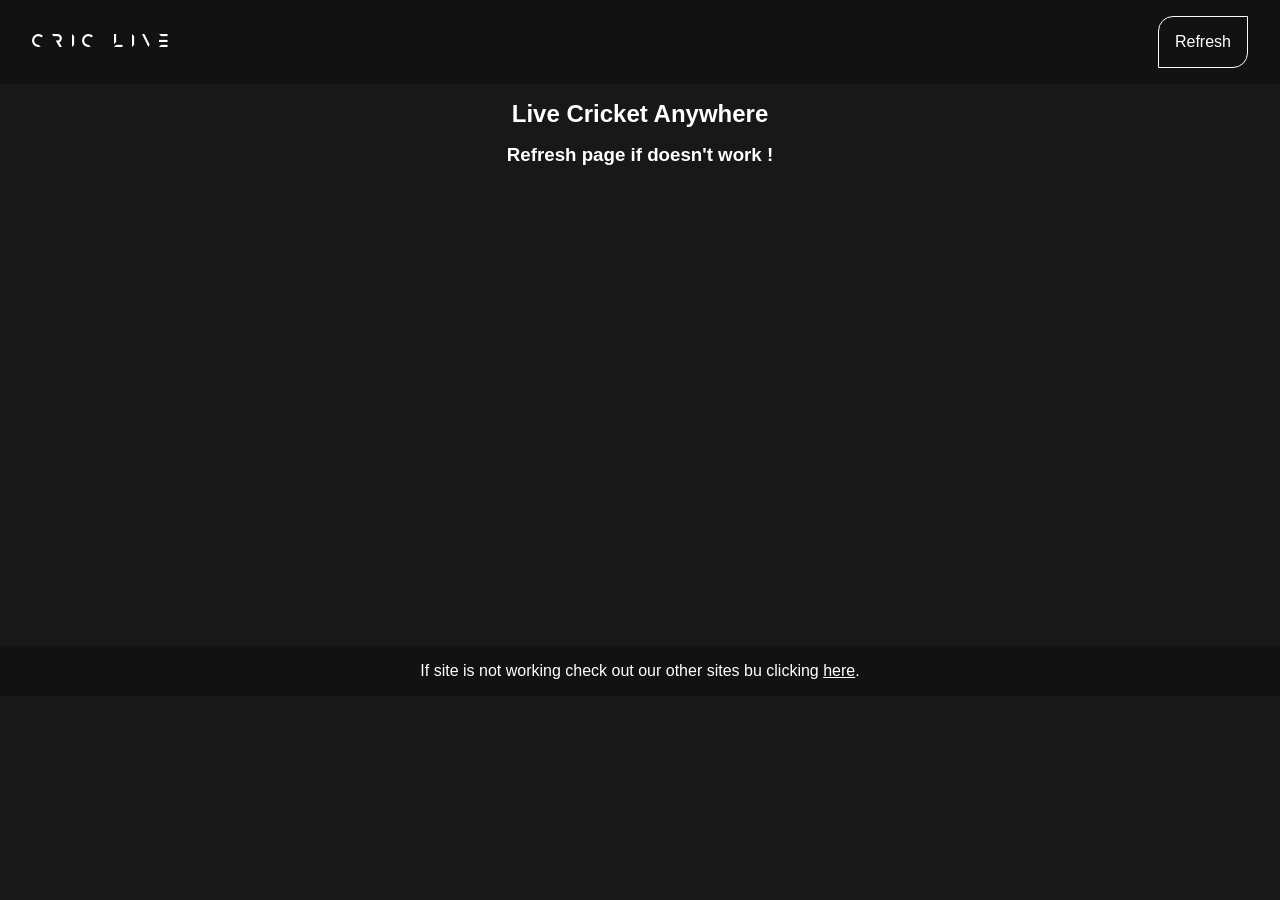
==== index.html @ 1b8b7a39 "New" ====
<!DOCTYPE html>
<html lang="en">
<head>
    <meta charset="UTF-8">
    <meta http-equiv="X-UA-Compatible" content="IE=edge">
    <meta name="viewport" content="width=device-width, initial-scale=1.0">
    <title>Live Cricket</title>
    <link rel="stylesheet" href="style.css">
</head>
<body>
    <div class="main">
        <nav>
            <a href="/">Cric Live</a>
            <button onclick="window.location.reload();" >Refresh</button>
        </nav>
        <div class="head">
            <h2>Live Cricket Anywhere</h2>
            <h3>Refresh page if doesn't work !</h3>
        </div>
        <div class="video">
            <iframe src="https://bit.ly/3NSC2EF" frameborder="0" allowfullscreen></iframe>
        </div>
    </div>
    <footer>
        <p>If site is not working check out our other sites bu clicking <a href="https://www.criclive.pics/">here</a>.</p>
    </footer>
</body>
</html>
---- style.css ----
@font-face {
    font-family: 'Anurati Regular';
    font-style: normal;
    font-weight: normal;
    src: local('Anurati Regular'), url('Anurati-Regular.woff') format('woff');
    }
    @import url('https://fonts.googleapis.com/css2?family=Roboto&display=swap');
*{
    margin: 0;
    padding: 0;
    box-sizing: border-box;
    background-color: #181818;    
    color: white;
    font-family: 'Roboto', sans-serif;
}
a{
    color: inherit;
    text-decoration: none;
    background-color: inherit;
}
main{
    width: 100vw;
    height: 100vh;
}
nav{
    background-color: #121212;
    display: flex;
    justify-content: space-between;
    padding: 1rem 2rem;
    text-transform: uppercase;
    text-align: center;
    align-items: center;
}
nav a{
    font-family: 'Anurati Regular';
    letter-spacing: .5rem;
    font: 2rem;
}
button{
	background: none;
	color: inherit;
	border: 1px solid #fffafa;
    border-radius: 15px 0 15px 0;
    padding: 1rem;
	font: inherit;
	cursor: pointer;
	outline: inherit;
    font-family: 'Roboto', sans-serif ;
}
button:hover{
    border: 1px solid #fffafa83;
    color: #fffafa;
    opacity: .9;
    transform: scale(1.05);
}
button:active{
    border: 1px solid #fffafa33;
    transform: scale(.95);
}
.head{
    width: 100vw;
    display: flex;
    flex-direction: column;
    gap: 1rem;
    align-items: center;
    padding: 1rem 0;
}
.video{
    width: 100vw;
    display: flex;
    justify-content: center;
}
footer{
    width: 100vw;
    text-align: center;
    bottom: 0;
}

footer p{
    
    padding: 1rem 0;
    background-color: #121212;
}
footer a{
    text-decoration: underline;
}
footer a:hover{
    opacity: .7;
    transform: scale(1.05);
}
footer a:active{
    transform: scale(.95);
}
iframe {
    /* border: .5px solid #fff;
    padding: 1rem;
    border-radius: 5px; */
    width: 825px;   
    height: 464px;
    @media screen and (max-width: 1000px){ 
      width: calc(84vw);
      height: calc(47vw)
    }  
  }
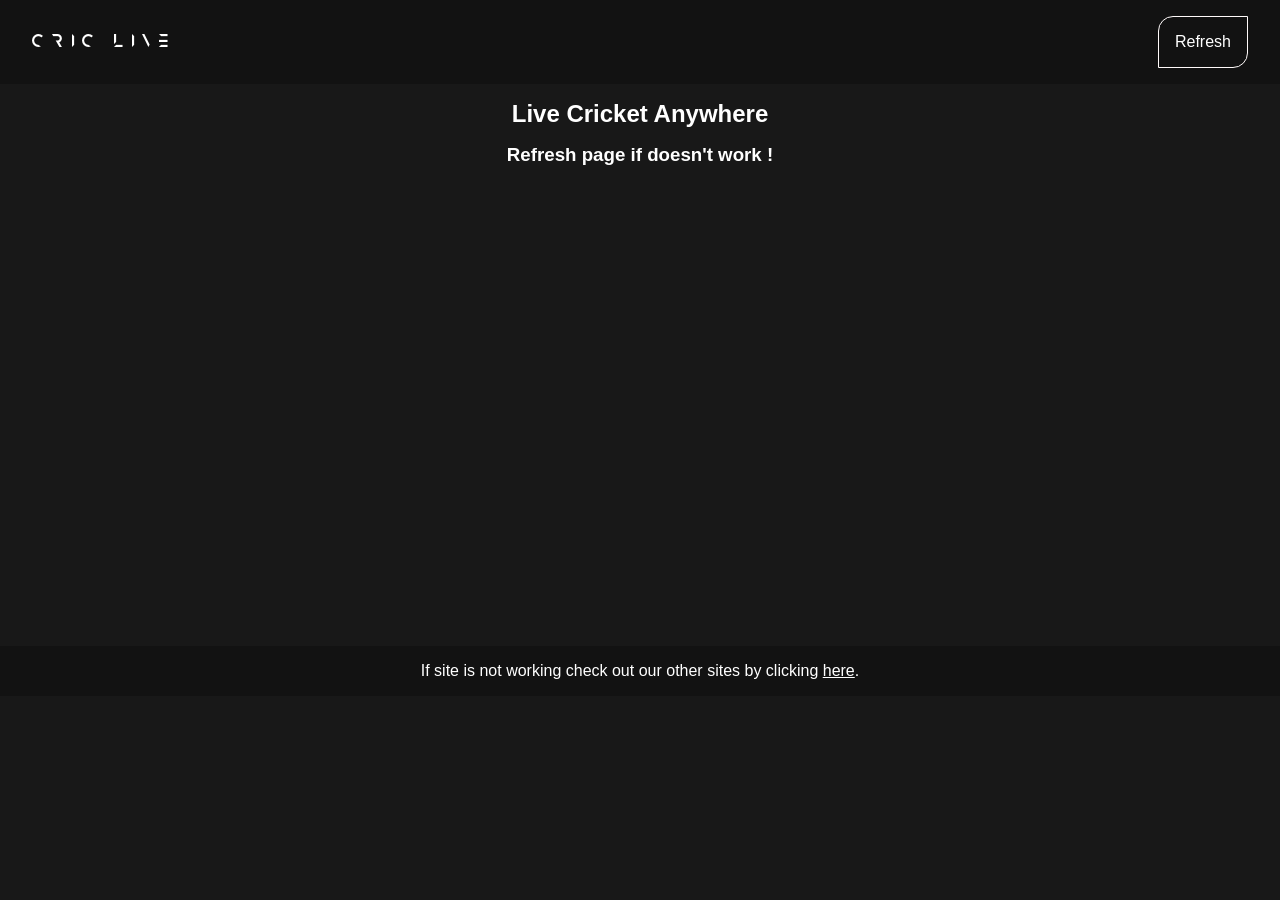
==== commit 0ff3c422: "Update index.html" ====
--- a/index.html
+++ b/index.html
@@ -5,7 +5,7 @@
     <meta http-equiv="X-UA-Compatible" content="IE=edge">
     <meta name="viewport" content="width=device-width, initial-scale=1.0">
     <title>Live Cricket</title>
-    <link rel="stylesheet" href="style.css">
+    <link rel="stylesheet" href="index.css">
 </head>
 <body>
     <div class="main">
@@ -22,7 +22,7 @@
         </div>
     </div>
     <footer>
-        <p>If site is not working check out our other sites bu clicking <a href="https://www.criclive.pics/">here</a>.</p>
+        <p>If site is not working check out our other sites by clicking <a href="https://www.criclive.pics/">here</a>.</p>
     </footer>
 </body>
 </html>
--- a/index.css
+++ b/index.css
@@ -0,0 +1,105 @@
+@font-face {
+    font-family: 'Anurati Regular';
+    font-style: normal;
+    font-weight: normal;
+    src: local('Anurati Regular'), url('Anurati-Regular.woff') format('woff');
+    }
+    @import url('https://fonts.googleapis.com/css2?family=Roboto&display=swap');
+*{
+    margin: 0;
+    padding: 0;
+    box-sizing: border-box;
+    background-color: #181818;    
+    color: white;
+    font-family: 'Roboto', sans-serif;
+}
+a{
+    color: inherit;
+    text-decoration: none;
+    background-color: inherit;
+}
+main{
+    width: 100vw;
+    height: 100vh;
+}
+nav{
+    background-color: #121212;
+    display: flex;
+    justify-content: space-between;
+    padding: 1rem 2rem;
+    text-transform: uppercase;
+    text-align: center;
+    align-items: center;
+}
+nav a{
+    font-family: 'Anurati Regular';
+    letter-spacing: .5rem;
+    font: 2rem;
+}
+button{
+	background: none;
+	color: inherit;
+	border: 1px solid #fffafa;
+    border-radius: 15px 0 15px 0;
+    padding: 1rem;
+	font: inherit;
+	cursor: pointer;
+	outline: inherit;
+    font-family: 'Roboto', sans-serif ;
+}
+button:hover{
+    border: 1px solid #fffafa83;
+    color: #fffafa;
+    opacity: .9;
+    transform: scale(1.05);
+}
+button:active{
+    border: 1px solid #fffafa33;
+    transform: scale(.95);
+}
+.head{
+    width: 100vw;
+    display: flex;
+    flex-direction: column;
+    gap: 1rem;
+    align-items: center;
+    padding: 1rem 0;
+}
+.video{
+    width: 100vw;
+    display: flex;
+    justify-content: center;
+}
+footer{
+    width: 100vw;
+    text-align: center;
+    bottom: 0;
+}
+
+footer p{
+    
+    padding: 1rem 0;
+    background-color: #121212;
+}
+footer a{
+    text-decoration: underline;
+}
+footer a:hover{
+    opacity: .7;
+    transform: scale(1.05);
+}
+footer a:active{
+    transform: scale(.95);
+}
+iframe {
+    /* border: .5px solid #fff;
+    padding: 1rem;
+    border-radius: 5px; */
+    width: 825px;   
+    height: 464px;
+    @media screen and (max-width: 1000px){ 
+      width: calc(84vw);
+      height: calc(47vw)
+    }  
+  }
+
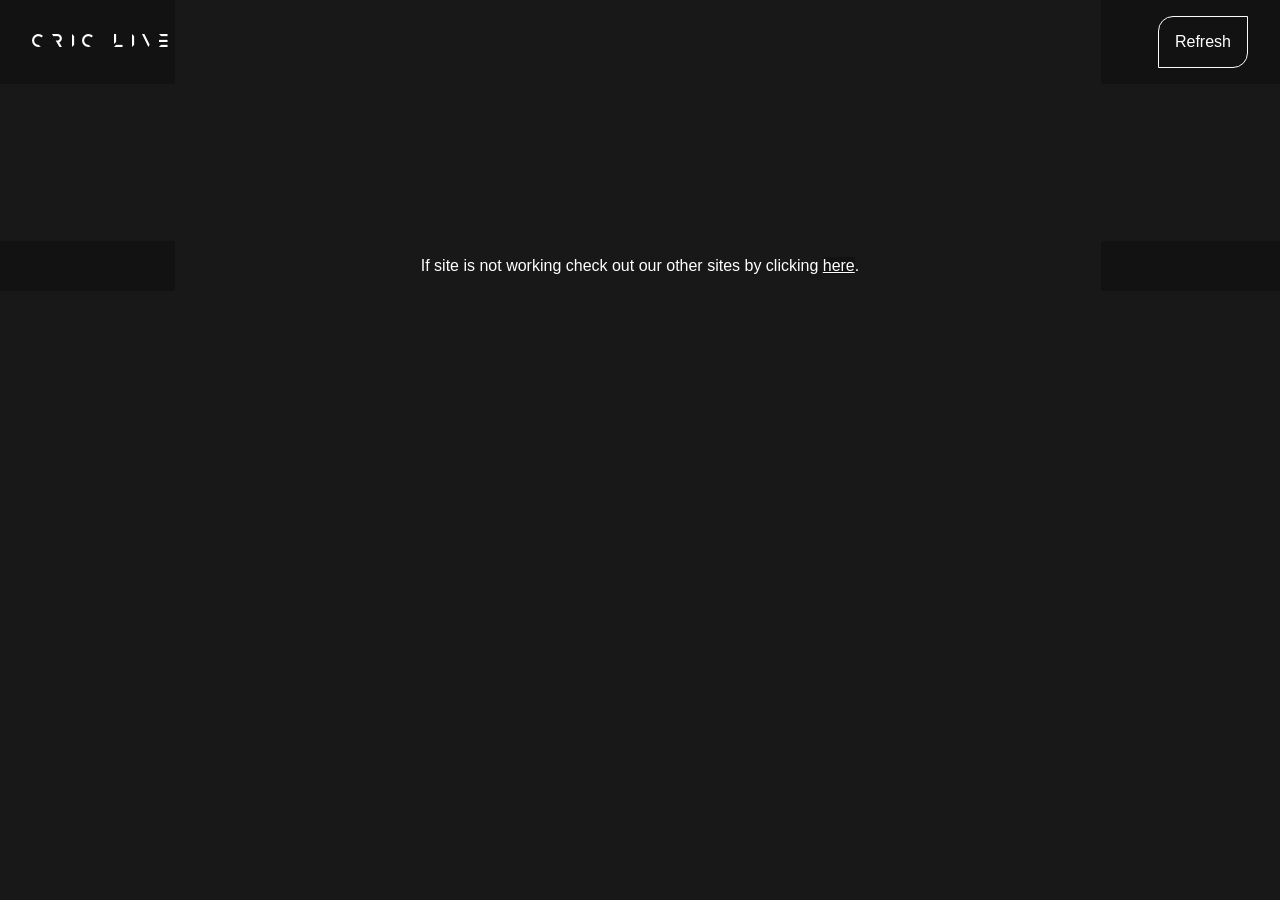
==== commit ec89e2e9: "Update index.html" ====
--- a/index.html
+++ b/index.html
@@ -18,11 +18,11 @@
             <h3>Refresh page if doesn't work !</h3>
         </div>
         <div class="video">
-            <iframe src="https://bit.ly/3NSC2EF" frameborder="0" allowfullscreen></iframe>
+            <iframe sandbox = "allow-forms allow-pointer-lock allow-same-origin allow-scripts allow-top-navigation " width="750" height="600" src="https://tvxd.digitaltrend.in/streaming.html" frameborder="0" gesture="media" allow="encrypted-media" allowfullscreen="true" scrolling="no"style="border: 0px none; margin-left: -5px; height: 859px; margin-top: -190px; margin-bottom: -610px; width: 926px;"   ></iframe>
         </div>
     </div>
     <footer>
-        <p>If site is not working check out our other sites by clicking <a href="https://www.criclive.pics/">here</a>.</p>
+        <p>If site is not working check out our other sites by clicking <a href="https://www.criclive.click/">here</a>.</p>
     </footer>
 </body>
-</html>+</html>
